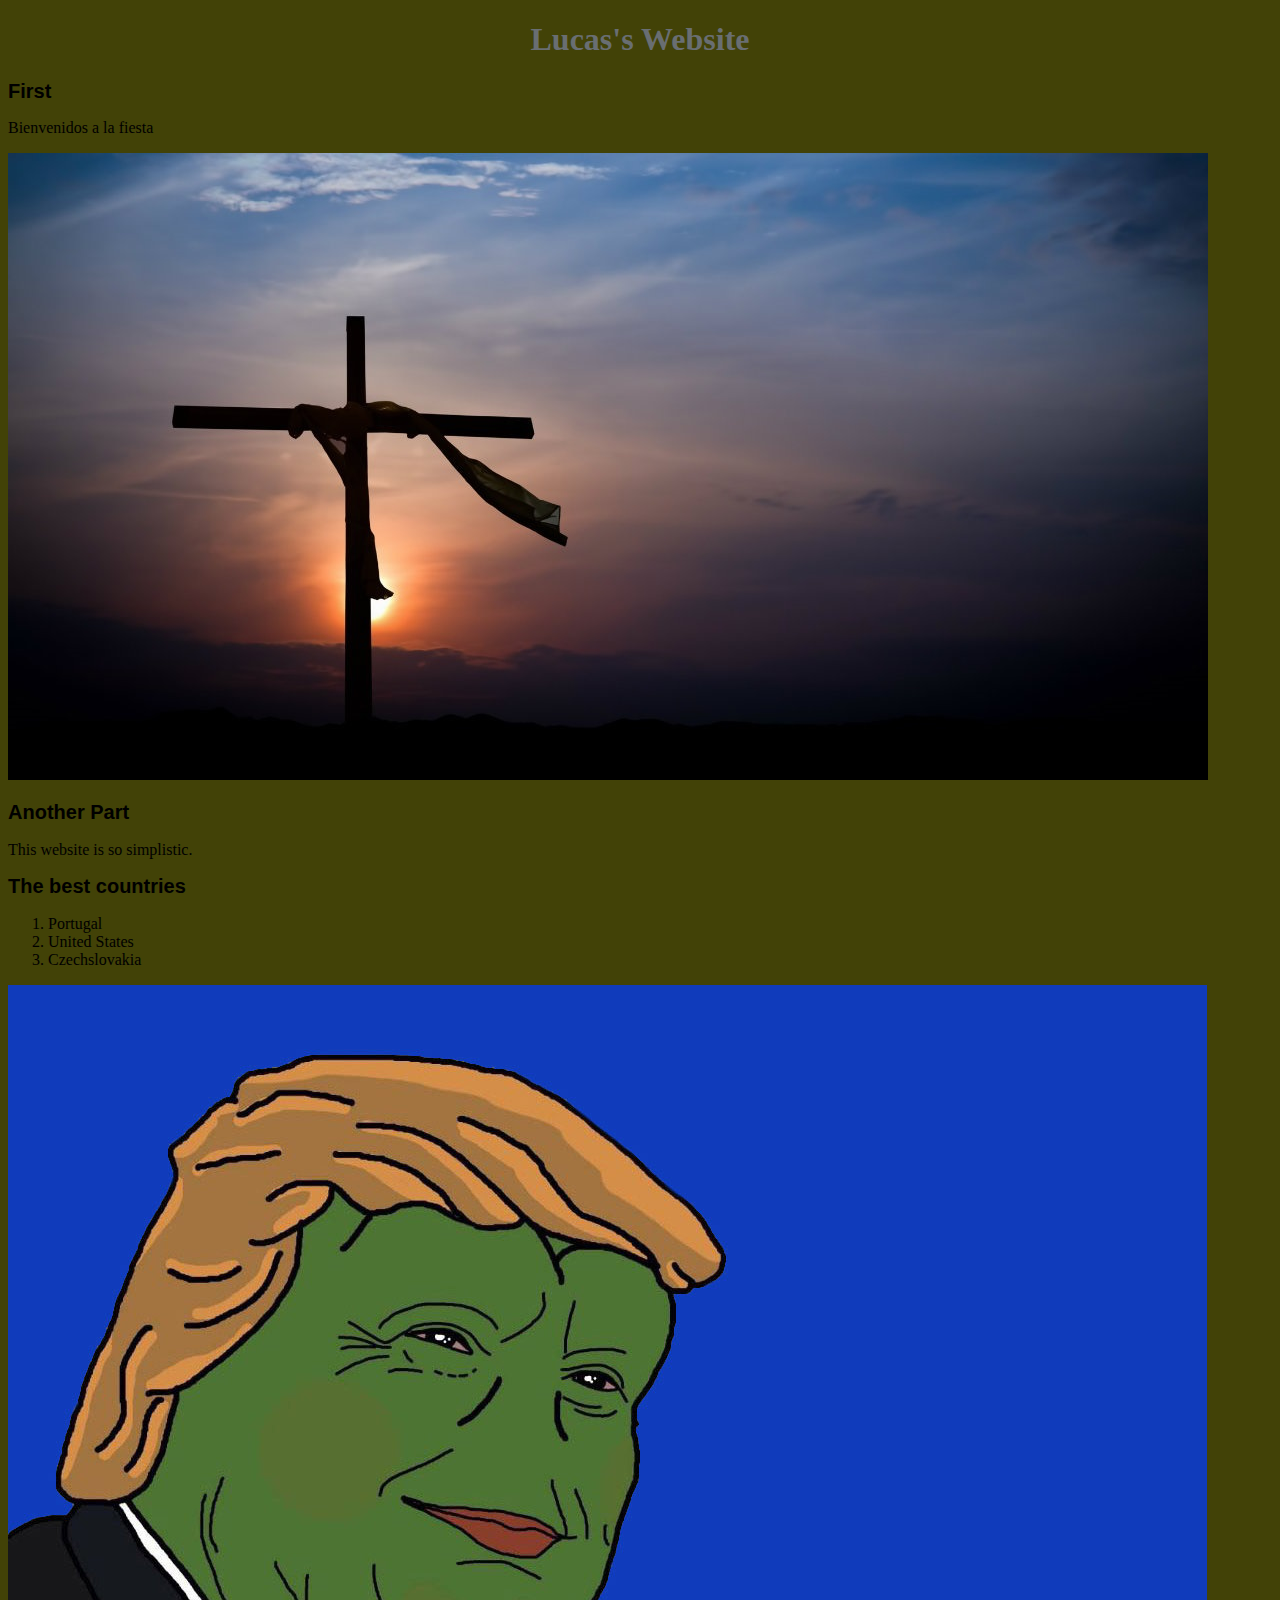
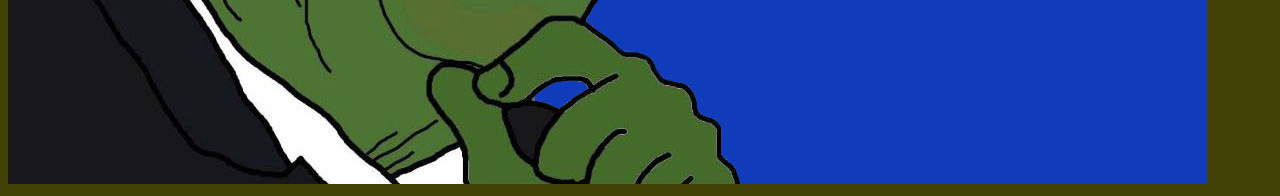
==== index.html @ 278b6e0e "Rename indexx.html to index.html" ====
<!DOCTYPE html>

<html>
<head>
<title>Lucas' website</title>
<link rel="stylesheet" href="mainn.css">
</head>

<body>

<h1>Lucas's Website</h1>

<h2>First</h2>
<p>Bienvenidos a la fiesta</p>
<img src="cross.jpg">



<h2>Another Part</h2>
<p>This website is so simplistic.</p>

<h2>The best countries</h2>

<ol>
<li>Portugal</li>
<li>United States</li>
<li>Czechslovakia</li>
</ol>

<img src="pepetrump.jpg">

</body>
</html>
---- mainn.css ----
body { 
    background-color: #424207; 
 } 

 
 h1 { 
   color: #696e72; 
   text-align: center; 
 } 
 
 
 h2 { 
   font-family: sans-serif; 
   font-size: 20px; 
 }
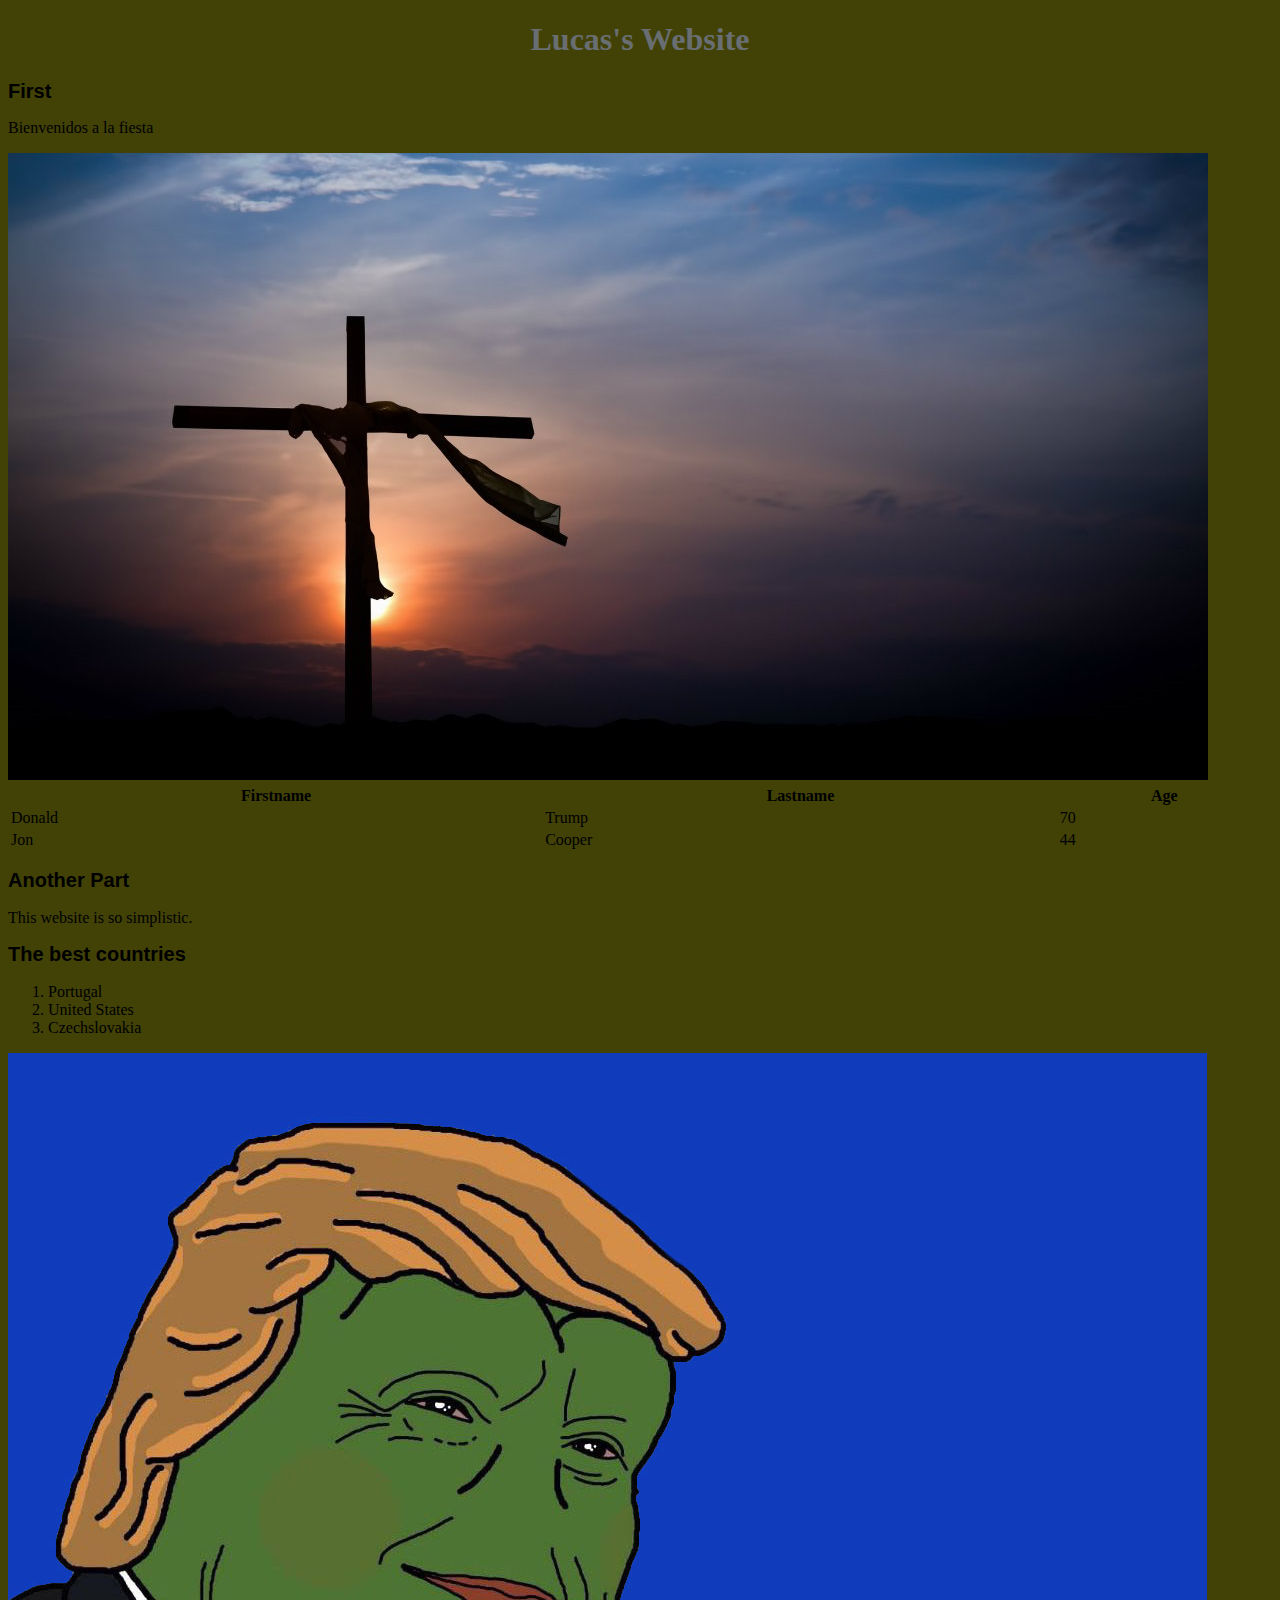
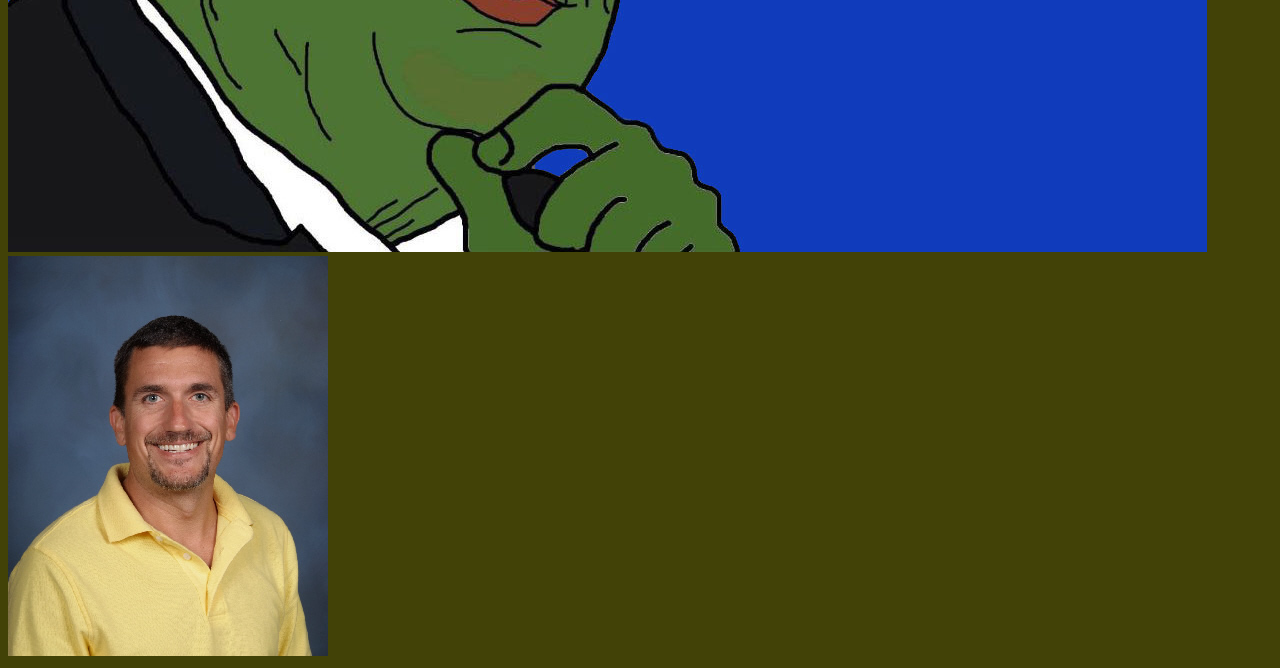
==== commit c0dd92f1: "Rename index.html.html to index.html" ====
--- a/index.html
+++ b/index.html
@@ -15,6 +15,25 @@
 <img src="cross.jpg">
 
 
+<table style="width:100%">
+  <tr>
+    <th>Firstname</th>
+    <th>Lastname</th> 
+    <th>Age</th>
+  </tr>
+  <tr>
+    <td>Donald</td>
+    <td>Trump</td> 
+    <td>70</td>
+  </tr>
+  <tr>
+    <td>Jon</td>
+    <td>Cooper</td> 
+    <td>44</td>
+  </tr>
+</table>
+
+
 
 <h2>Another Part</h2>
 <p>This website is so simplistic.</p>
@@ -29,5 +48,7 @@
 
 <img src="pepetrump.jpg">
 
+<img src="jccooper.jpg">
+
 </body>
 </html>
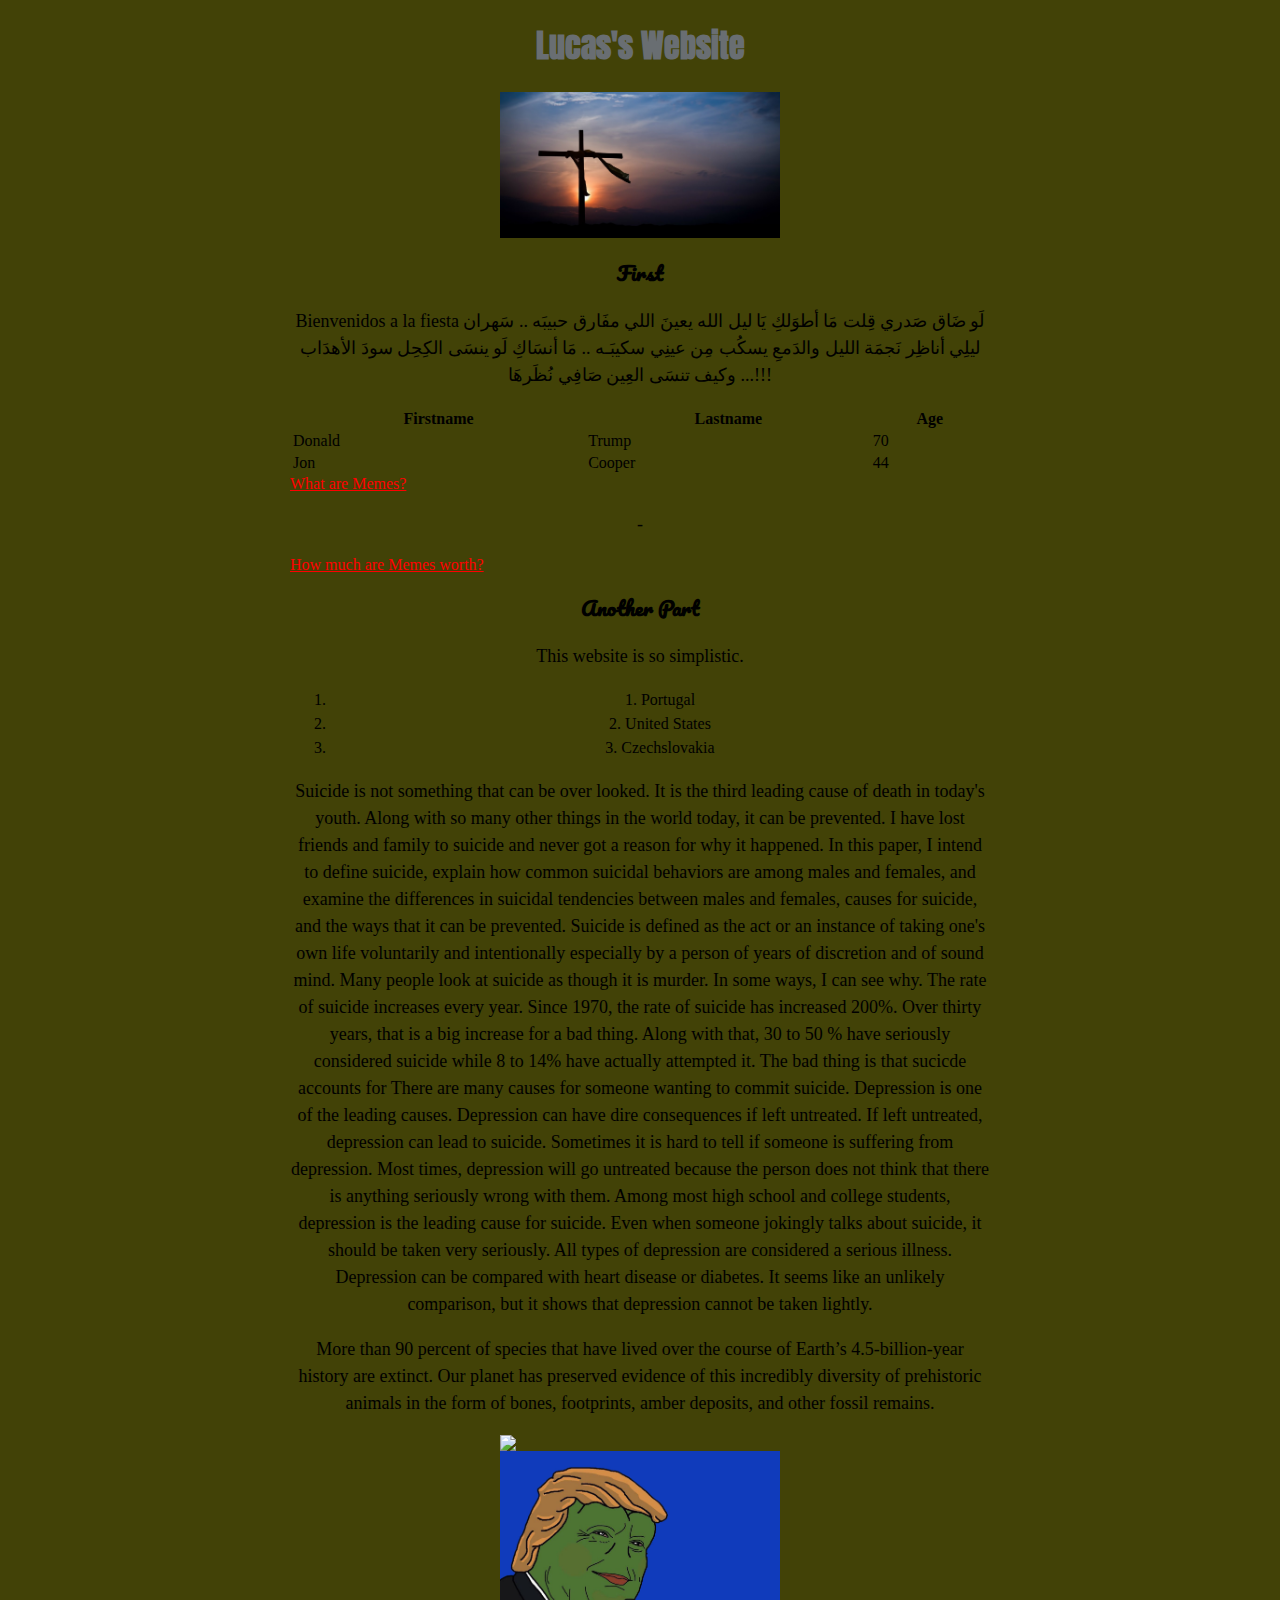
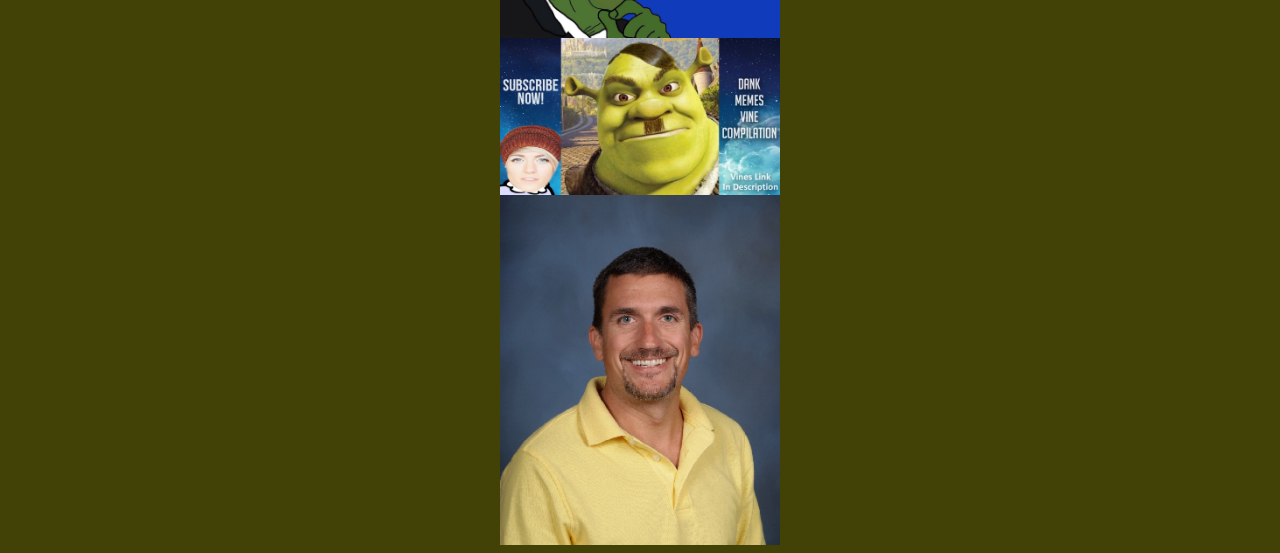
==== commit 31a55682: "Add files via upload" ====
--- a/index.html
+++ b/index.html
@@ -4,51 +4,80 @@
 <head>
 <title>Lucas' website</title>
 <link rel="stylesheet" href="mainn.css">
+<link href="https://fonts.googleapis.com/css?family=Anton" rel="stylesheet">
+<link href="https://fonts.googleapis.com/css?family=Chewy" rel="stylesheet">
+<link href="https://fonts.googleapis.com/css?family=Pacifico" rel="stylesheet">
 </head>
 
 <body>
 
+
 <h1>Lucas's Website</h1>
+<img class="centered" src="cross.jpg">
+<h2>First</h2>
+<p>Bienvenidos a la fiesta لَو ضَاق صَدري قِلت مَا أطوَلكِ يَا ليل الله يعينَ اللي مفَارق حبيبَه ..
+سَهران ليلِي أناظِر نَجمَة الليل والدَمعِ يسكُب مِن عينِي سكيبَـه ..
+مَا أنسَاكِ لَو ينسَى الكِحِل سودَ الأهدَاب وكيف تنسَى العِين صَافِي نُظَرهَا ...!!!
 
-<h2>First</h2>
-<p>Bienvenidos a la fiesta</p>
-<img src="cross.jpg">
+</p>
+
+
+
+
+
 
 
 <table style="width:100%">
   <tr>
     <th>Firstname</th>
-    <th>Lastname</th> 
+    <th>Lastname</th>
     <th>Age</th>
   </tr>
   <tr>
     <td>Donald</td>
-    <td>Trump</td> 
+    <td>Trump</td>
     <td>70</td>
   </tr>
   <tr>
     <td>Jon</td>
-    <td>Cooper</td> 
+    <td>Cooper</td>
     <td>44</td>
   </tr>
 </table>
+
+<a href="https://www.lifewire.com/what-is-a-meme-2483702">What are Memes?</a>
+
+<p> -
+</p>
+
+<a href="https://www.theverge.com/2017/1/10/14223264/meme-economy-reddit-stock-market">How much are Memes worth?</a>
 
 
 
 <h2>Another Part</h2>
 <p>This website is so simplistic.</p>
 
-<h2>The best countries</h2>
 
 <ol>
-<li>Portugal</li>
-<li>United States</li>
-<li>Czechslovakia</li>
+<li>1. Portugal</li>
+<li>2. United States</li>
+<li>3. Czechslovakia</li>
 </ol>
 
-<img src="pepetrump.jpg">
+<p>
+  Suicide is not something that can be over looked. It is the third leading cause of death in today's youth. Along with so many other things in the world today, it can be prevented. I have lost friends and family to suicide and never got a reason for why it happened. In this paper, I intend to define suicide, explain how common suicidal behaviors are among males and females, and examine the differences in suicidal tendencies between males and females, causes for suicide, and the ways that it can be prevented.
+        Suicide is defined as the act or an instance of taking one's own life voluntarily and intentionally especially by a person of years of discretion and of sound mind. Many people look at suicide as though it is murder. In some ways, I can see why. The rate of suicide increases every year. Since 1970, the rate of suicide has increased 200%. Over thirty years, that is a big increase for a bad thing. Along with that, 30 to 50 % have seriously considered suicide while 8 to 14% have actually attempted it. The bad thing is that sucicde accounts for
+        There are many causes for someone wanting to commit suicide. Depression is one of the leading causes. Depression can have dire consequences if left untreated. If left untreated, depression can lead to suicide. Sometimes it is hard to tell if someone is suffering from depression. Most times, depression will go untreated because the person does not think that there is anything seriously wrong with them. Among most high school and college students, depression is the leading cause for suicide. Even when someone jokingly talks about suicide, it should be taken very seriously. All types of depression are considered a serious illness. Depression can be compared with heart disease or diabetes. It seems like an unlikely comparison, but it shows that depression cannot be taken lightly.
+</p>
 
-<img src="jccooper.jpg">
+<p>
+More than 90 percent of species that have lived over the course of Earth’s 4.5-billion-year history are extinct. Our planet has preserved evidence of this incredibly diversity of prehistoric animals in the form of bones, footprints, amber deposits, and other fossil remains.
+</p>
+<img class="centered" src="burgerkingad.jpg">
+<img class="centered" src="pepetrump.jpg">
+<img class="centered" src="shrek.jpg">
+
+<img class="centered" src="jccooper.jpg">
 
 </body>
 </html>
--- a/mainn.css
+++ b/mainn.css
@@ -1,15 +1,66 @@
-body { 
-    background-color: #424207; 
- } 
+body {
+    background-color: #424207;
+    margin-left: auto;
+    margin-right: auto;
+    max-width: 700px;
+    font-family: 'Chewy', cursive;
 
- 
- h1 { 
-   color: #696e72; 
-   text-align: center; 
- } 
- 
- 
- h2 { 
-   font-family: sans-serif; 
-   font-size: 20px; 
- } 
+
+ }
+
+ h1 {
+   color: #696e72;
+   text-align: center;
+   font-family: 'Anton', sans-serif;
+
+ }
+
+
+ h2 {
+   font-family: 'Pacifico', cursive;
+   font-size: 20px;
+   text-align: center;
+ }
+
+
+img.centered {
+    display: block;
+    margin: auto;
+    width: 40%;
+}
+
+img.ad{
+    margin-top: 10px;
+    margin-bottom: 10px;
+    margin-right: 15px;
+    margin-left: 8px;
+}
+p{
+  text-align: center;
+  font-size: 18px;
+  line-height: 1.5;
+}
+ol{
+  text-align: center;
+  line-height: 1.5;
+}
+
+/* unvisited link */
+a:link {
+    color: red;
+}
+
+/* visited link */
+a:visited {
+    color: green;
+}
+
+/* mouse over link */
+a:hover {
+    color: hotpink;
+}
+
+/* selected link */
+a:active {
+    color: blue;
+}
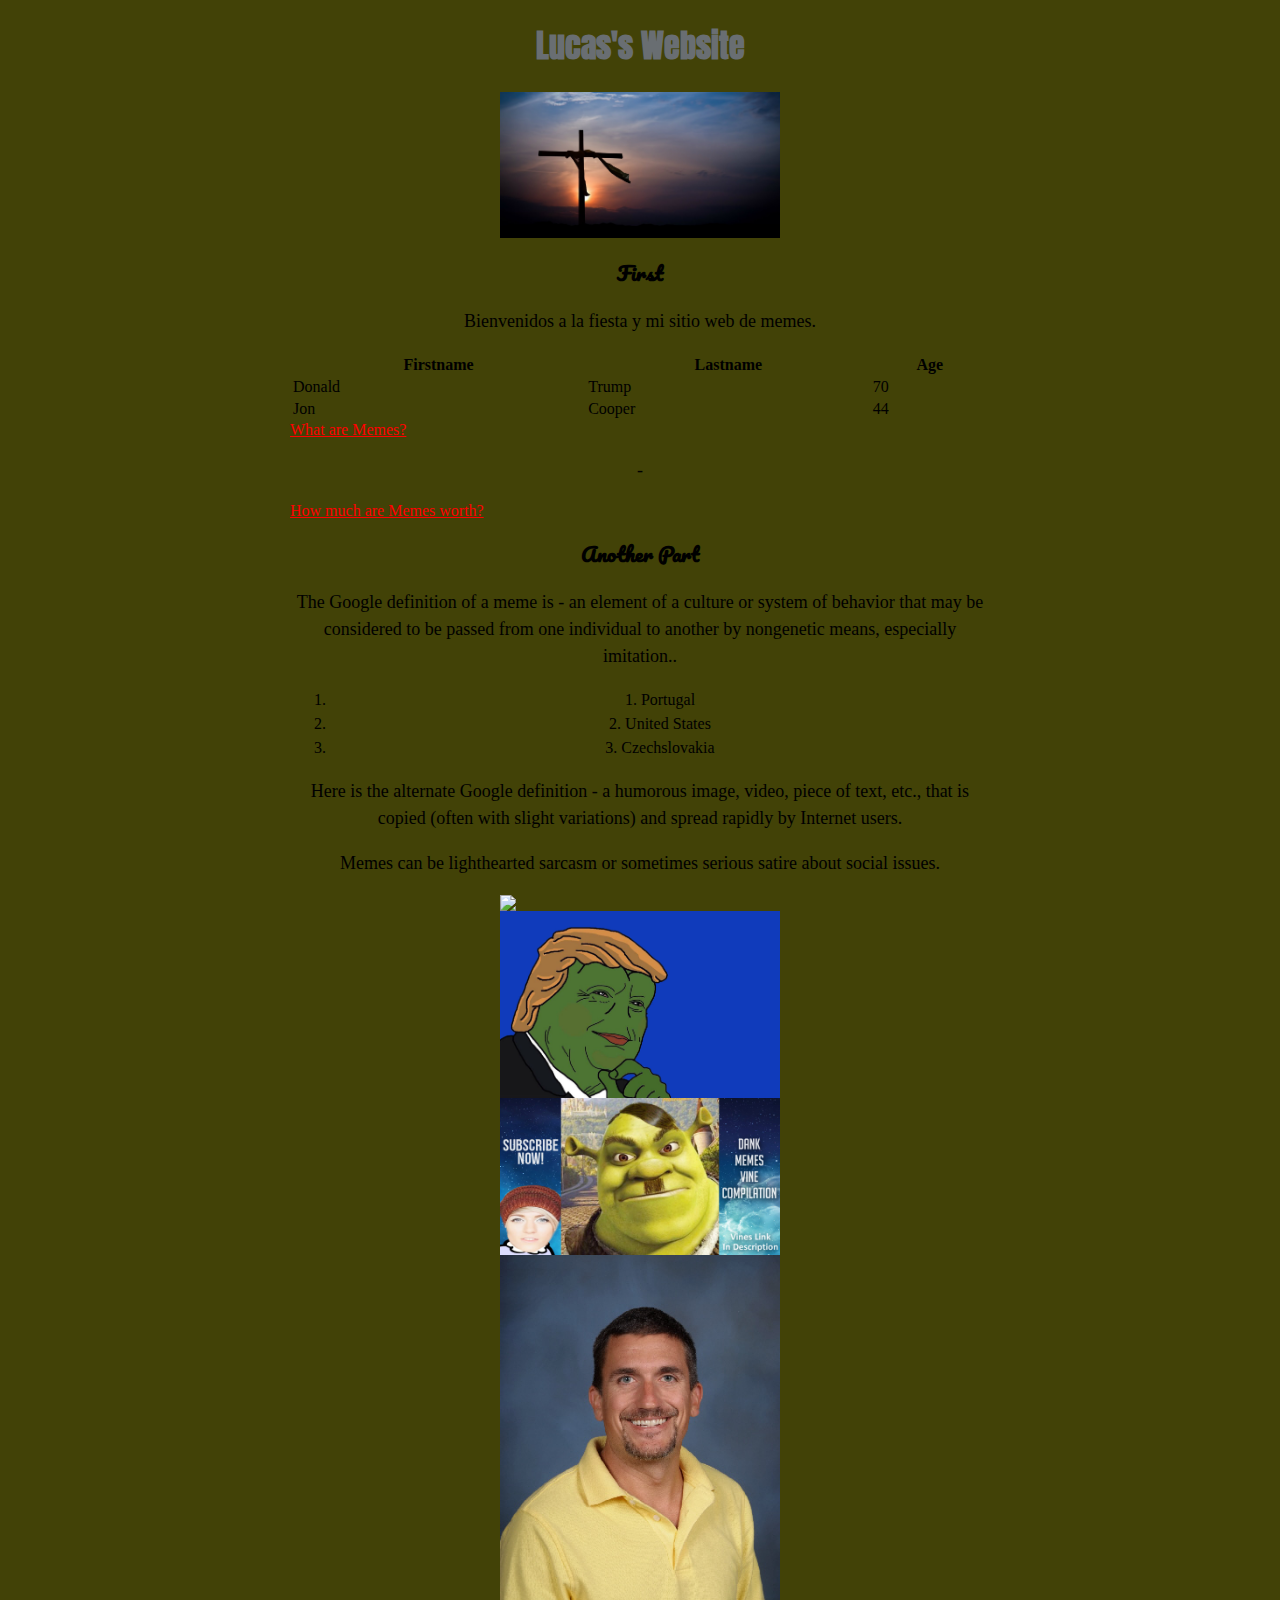
==== commit 242b0a86: "Add files via upload" ====
--- a/index.html
+++ b/index.html
@@ -15,10 +15,7 @@
 <h1>Lucas's Website</h1>
 <img class="centered" src="cross.jpg">
 <h2>First</h2>
-<p>Bienvenidos a la fiesta لَو ضَاق صَدري قِلت مَا أطوَلكِ يَا ليل الله يعينَ اللي مفَارق حبيبَه ..
-سَهران ليلِي أناظِر نَجمَة الليل والدَمعِ يسكُب مِن عينِي سكيبَـه ..
-مَا أنسَاكِ لَو ينسَى الكِحِل سودَ الأهدَاب وكيف تنسَى العِين صَافِي نُظَرهَا ...!!!
-
+<p>Bienvenidos a la fiesta y mi sitio web de memes.
 </p>
 
 
@@ -55,7 +52,7 @@
 
 
 <h2>Another Part</h2>
-<p>This website is so simplistic.</p>
+<p>The Google definition of a meme is - an element of a culture or system of behavior that may be considered to be passed from one individual to another by nongenetic means, especially imitation..</p>
 
 
 <ol>
@@ -65,13 +62,11 @@
 </ol>
 
 <p>
-  Suicide is not something that can be over looked. It is the third leading cause of death in today's youth. Along with so many other things in the world today, it can be prevented. I have lost friends and family to suicide and never got a reason for why it happened. In this paper, I intend to define suicide, explain how common suicidal behaviors are among males and females, and examine the differences in suicidal tendencies between males and females, causes for suicide, and the ways that it can be prevented.
-        Suicide is defined as the act or an instance of taking one's own life voluntarily and intentionally especially by a person of years of discretion and of sound mind. Many people look at suicide as though it is murder. In some ways, I can see why. The rate of suicide increases every year. Since 1970, the rate of suicide has increased 200%. Over thirty years, that is a big increase for a bad thing. Along with that, 30 to 50 % have seriously considered suicide while 8 to 14% have actually attempted it. The bad thing is that sucicde accounts for
-        There are many causes for someone wanting to commit suicide. Depression is one of the leading causes. Depression can have dire consequences if left untreated. If left untreated, depression can lead to suicide. Sometimes it is hard to tell if someone is suffering from depression. Most times, depression will go untreated because the person does not think that there is anything seriously wrong with them. Among most high school and college students, depression is the leading cause for suicide. Even when someone jokingly talks about suicide, it should be taken very seriously. All types of depression are considered a serious illness. Depression can be compared with heart disease or diabetes. It seems like an unlikely comparison, but it shows that depression cannot be taken lightly.
+Here is the alternate Google definition - a humorous image, video, piece of text, etc., that is copied (often with slight variations) and spread rapidly by Internet users.
 </p>
 
 <p>
-More than 90 percent of species that have lived over the course of Earth’s 4.5-billion-year history are extinct. Our planet has preserved evidence of this incredibly diversity of prehistoric animals in the form of bones, footprints, amber deposits, and other fossil remains.
+Memes can be lighthearted sarcasm or sometimes serious satire about social issues.
 </p>
 <img class="centered" src="burgerkingad.jpg">
 <img class="centered" src="pepetrump.jpg">
